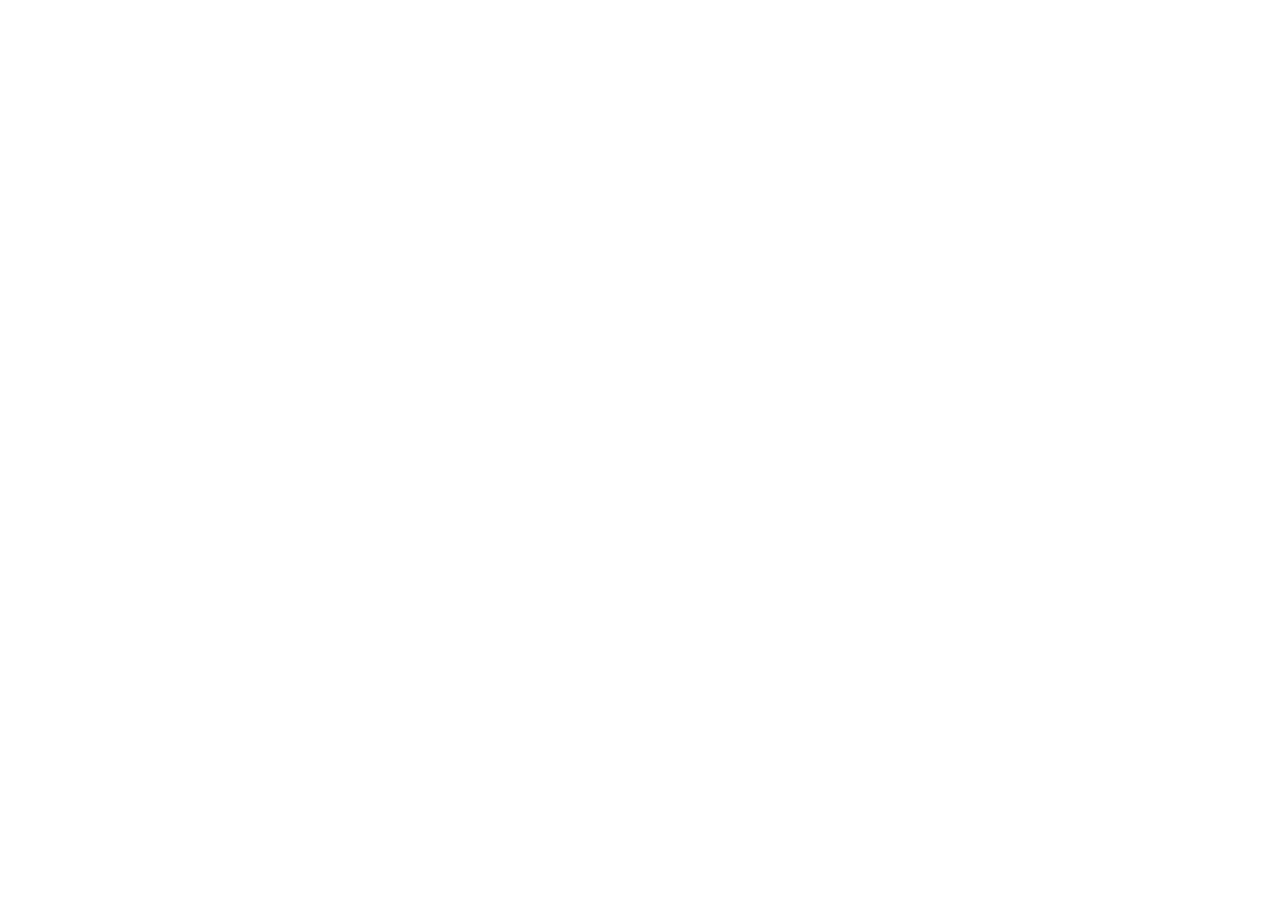
==== form.html @ f417800c "Initial commit - added web dev" ====
<!DOCTYPE html>
<html lang="en">
<head>
    <meta charset="UTF-8">
    <meta name="viewport" content="width=device-width, initial-scale=1.0">
    <title>Document</title>
</head>
<body>
    <form action="post" method="post">
        
    </form>
</body>
</html>
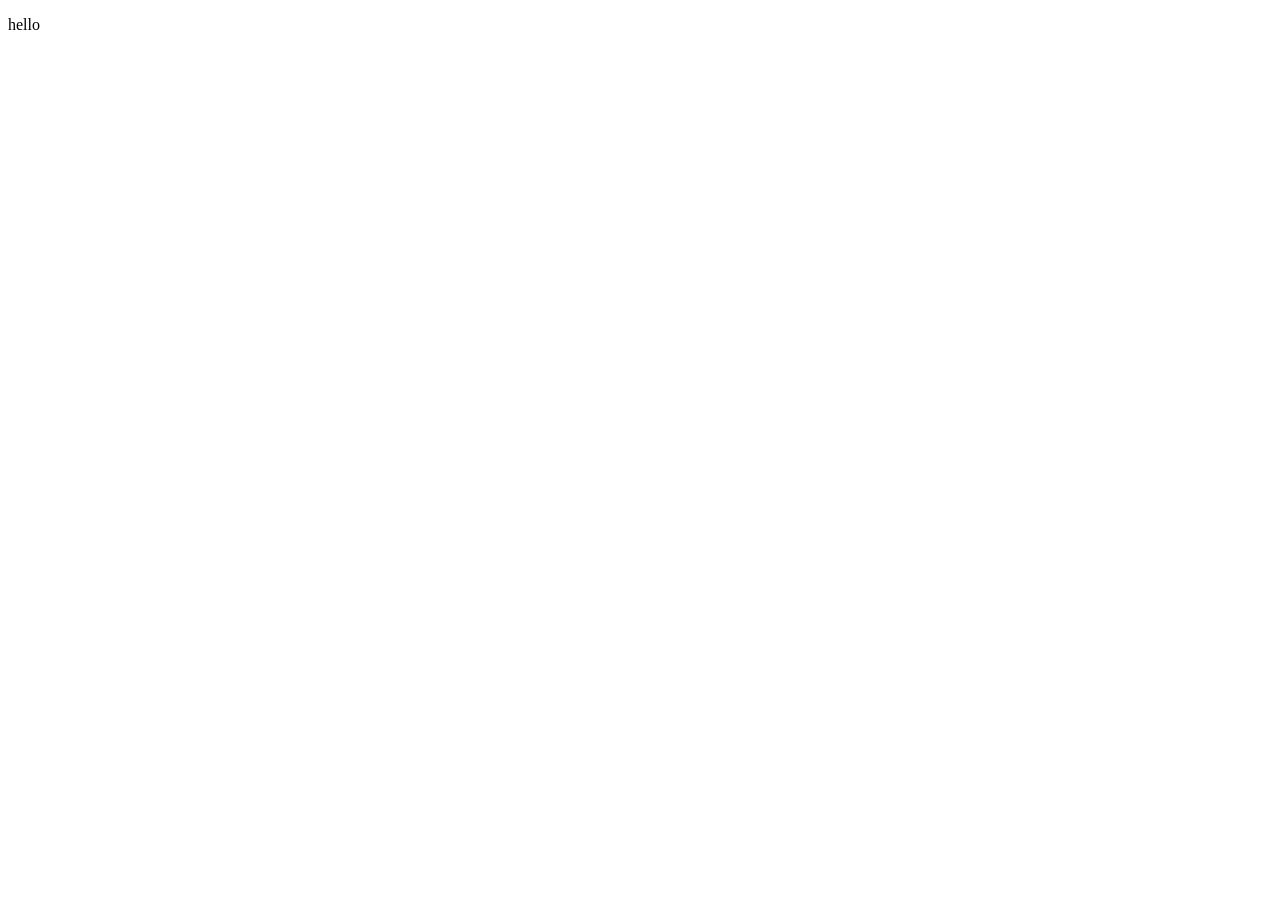
==== commit d6fdc87c: "Updated files" ====
--- a/form.html
+++ b/form.html
@@ -7,7 +7,7 @@
 </head>
 <body>
     <form action="post" method="post">
-        
+       <p>hello</p> 
     </form>
 </body>
 </html>
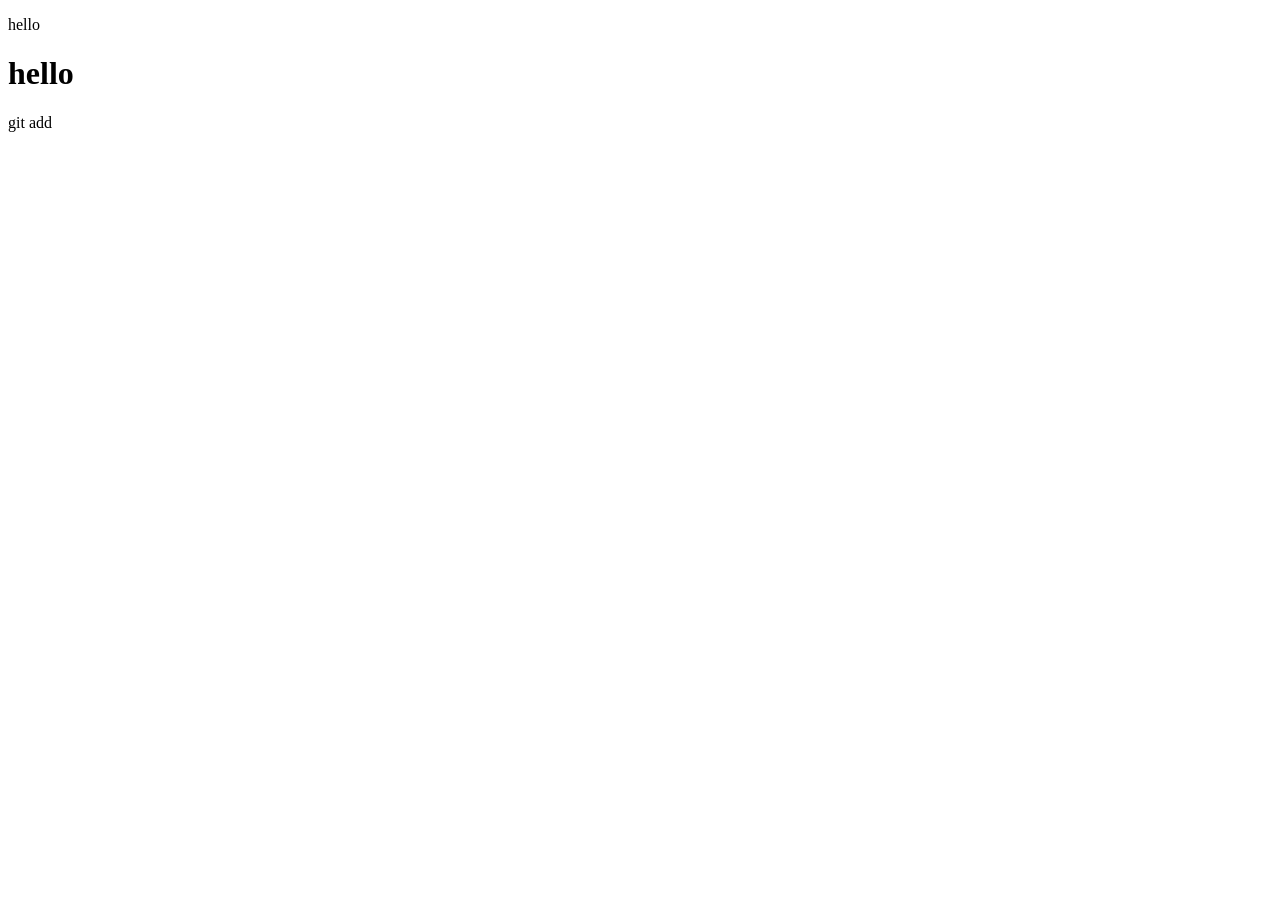
==== commit 691bea68: "Updated files" ====
--- a/form.html
+++ b/form.html
@@ -8,6 +8,8 @@
 <body>
     <form action="post" method="post">
        <p>hello</p> 
+       <h1>hello</h1>git add <div class=""></div>
     </form>
+    <!-- git rev-list --count HEAD -->
 </body>
 </html>
